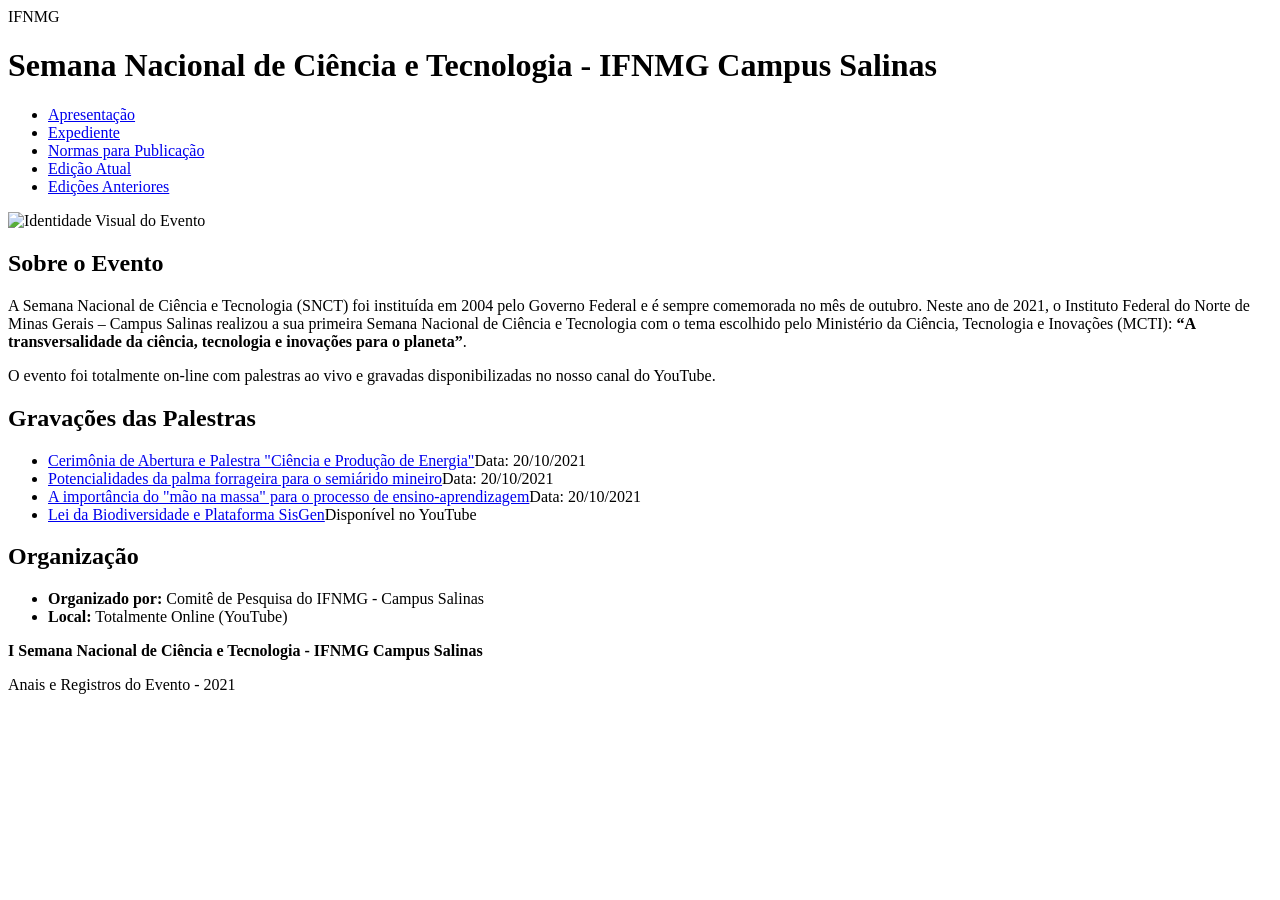
==== src/public/ppgvet1.html @ fb7b2998 "01" ====
<!DOCTYPE html>
<html lang="pt-BR">
<head>
    <meta charset="UTF-8">
    <meta name="viewport" content="width=device-width, initial-scale=1.0">
    <title>I Semana Nacional de Ciência e Tecnologia - IFNMG Campus Salinas</title>
<link rel="stylesheet" href="/css/style.css">
</head>
<body>

    <header class="top-header">
        <div class="logo-placeholder">IFNMG</div>
        <h1 class="site-title">Semana Nacional de Ciência e Tecnologia - IFNMG Campus Salinas</h1>
    </header>

    <nav class="main-nav">
        <ul>
            <li><a href="https://snct-salinas.vercel.app/#apresentacao">Apresentação</a></li>
            <li><a href="https://snct-salinas.vercel.app/#expediente">Expediente</a></li>
            <li><a href="https://snct-salinas.vercel.app/#normas">Normas para Publicação</a></li>
            <li><a href="/snct3">Edição Atual</a></li>
            <li><a href="https://snct-salinas.vercel.app/#edicoes">Edições Anteriores</a></li>
        </ul>
    </nav>

    <div class="container">
        
        <div class="banner">
            <img src="/images/eventos/snct1.webp" alt="Identidade Visual do Evento" class="banner-img">
        </div>

        <section id="apresentacao">
            <h2>Sobre o Evento</h2>
            <p>A Semana Nacional de Ciência e Tecnologia (SNCT) foi instituída em 2004 pelo Governo Federal e é sempre comemorada no mês de outubro. Neste ano de 2021, o Instituto Federal do Norte de Minas Gerais – Campus Salinas realizou a sua primeira Semana Nacional de Ciência e Tecnologia com o tema escolhido pelo Ministério da Ciência, Tecnologia e Inovações (MCTI): <strong>“A transversalidade da ciência, tecnologia e inovações para o planeta”</strong>.</p>
            <p>O evento foi totalmente on-line com palestras ao vivo e gravadas disponibilizadas no nosso canal do YouTube.</p>
        </section>

        <section id="atividades">
            <h2>Gravações das Palestras</h2>
            <ul class="edicoes-list">
                <li><a href="https://www.youtube.com/watch?v=ELow0dfZsu4" target="_blank">Cerimônia de Abertura e Palestra "Ciência e Produção de Energia"</a><span>Data: 20/10/2021</span></li>
                <li><a href="https://www.youtube.com/watch?v=rv96OdacD0Q" target="_blank">Potencialidades da palma forrageira para o semiárido mineiro</a><span>Data: 20/10/2021</span></li>
                <li><a href="https://www.youtube.com/watch?v=OOhTUZBT1Bg" target="_blank">A importância do "mão na massa" para o processo de ensino-aprendizagem</a><span>Data: 20/10/2021</span></li>
                <li><a href="https://www.youtube.com/watch?v=78AXDuResUs" target="_blank">Lei da Biodiversidade e Plataforma SisGen</a><span>Disponível no YouTube</span></li>
            </ul>
        </section>

        <section id="expediente">
            <h2>Organização</h2>
            <ul>
                <li><strong>Organizado por:</strong> Comitê de Pesquisa do IFNMG - Campus Salinas</li>
                <li><strong>Local:</strong> Totalmente Online (YouTube)</li>
            </ul>
        </section>

    </div> 
    
    <footer>
        <p><strong>I Semana Nacional de Ciência e Tecnologia - IFNMG Campus Salinas</strong></p>
        <p>Anais e Registros do Evento - 2021</p>
    </footer>

   
</body>
</html>
<script>
        document.addEventListener('DOMContentLoaded', async () => {
            const tbody = document.getElementById('corpo-tabela-resumos');
            
            try {
                // Puxa todos os resumos do app.js
                const resposta = await fetch('/api/resumos-simples');
                const todosResumos = await resposta.json();
                
                // O FILTRO DA SNCT 1 É AQUI: Pega só os resumos onde o link_pdf tem "snct1/"
                const resumosDesteEvento = todosResumos.filter(resumo => 
                    resumo.link_pdf && resumo.link_pdf.includes('snct1/')
                );
                
                tbody.innerHTML = ''; 
                
                if (resumosDesteEvento.length === 0) {
                    tbody.innerHTML = '<tr><td colspan="3" style="text-align: center;">Nenhum resumo encontrado para este evento.</td></tr>';
                    return;
                }
                
                resumosDesteEvento.forEach(resumo => {
                    const tr = document.createElement('tr');
                    
                    // Se o link já for completo (http), usa ele, se não, adiciona a / na frente
                    const urlFinal = resumo.link_pdf.startsWith('http') ? resumo.link_pdf : `/${resumo.link_pdf}`;
                    
                    tr.innerHTML = `
                        <td><strong>${resumo.titulo}</strong></td>
                        <td>${resumo.autores}</td>
                        <td style="text-align: center;"><a href="${urlFinal}" target="_blank" class="btn-pdf">Ver PDF</a></td>
                    `;
                    
                    tbody.appendChild(tr);
                });
                
            } catch (erro) {
                console.error("Erro:", erro);
                tbody.innerHTML = '<tr><td colspan="3" style="text-align: center; color: red;">Erro ao carregar os resumos.</td></tr>';
            }
        });
    </script>
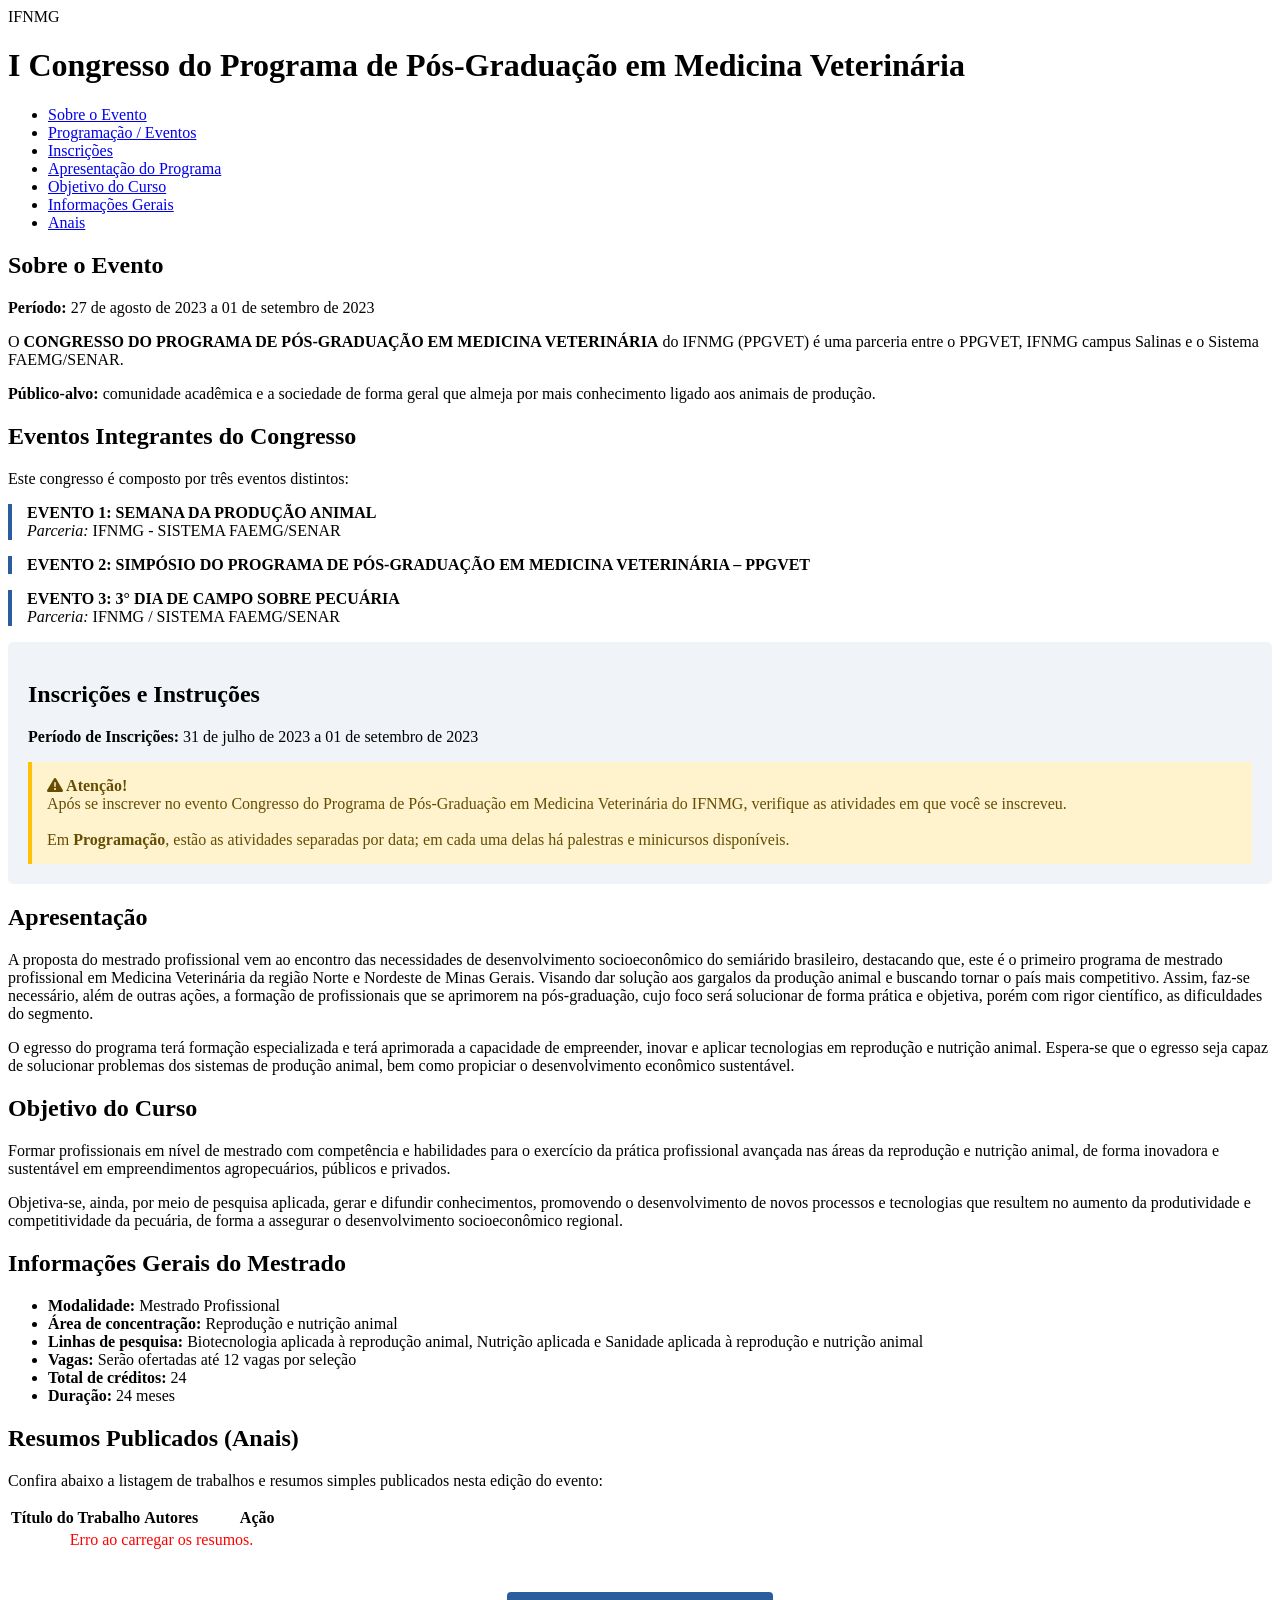
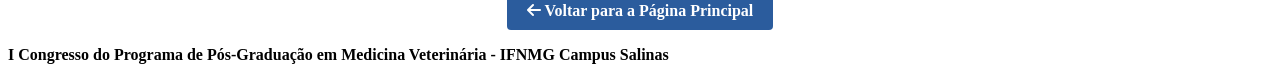
==== commit caf08d57: "01" ====
--- a/src/public/ppgvet1.html
+++ b/src/public/ppgvet1.html
@@ -3,105 +3,219 @@
 <head>
     <meta charset="UTF-8">
     <meta name="viewport" content="width=device-width, initial-scale=1.0">
-    <title>I Semana Nacional de Ciência e Tecnologia - IFNMG Campus Salinas</title>
-<link rel="stylesheet" href="/css/style.css">
+    <title>I Congresso do PPGVET - IFNMG Campus Salinas</title>
+    <link rel="stylesheet" href="/css/style.css">
+    <link rel="stylesheet" href="https://cdnjs.cloudflare.com/ajax/libs/font-awesome/6.4.0/css/all.min.css">
 </head>
 <body>
-
     <header class="top-header">
         <div class="logo-placeholder">IFNMG</div>
-        <h1 class="site-title">Semana Nacional de Ciência e Tecnologia - IFNMG Campus Salinas</h1>
+        <h1 class="site-title">I Congresso do Programa de Pós-Graduação em Medicina Veterinária</h1>
     </header>
 
     <nav class="main-nav">
         <ul>
-            <li><a href="https://snct-salinas.vercel.app/#apresentacao">Apresentação</a></li>
-            <li><a href="https://snct-salinas.vercel.app/#expediente">Expediente</a></li>
-            <li><a href="https://snct-salinas.vercel.app/#normas">Normas para Publicação</a></li>
-            <li><a href="/snct3">Edição Atual</a></li>
-            <li><a href="https://snct-salinas.vercel.app/#edicoes">Edições Anteriores</a></li>
+            <li><a href="#sobre">Sobre o Evento</a></li>
+            <li><a href="#eventos-integrantes">Programação / Eventos</a></li>
+            <li><a href="#inscricoes">Inscrições</a></li>
+            <li><a href="#apresentacao">Apresentação do Programa</a></li>
+            <li><a href="#objetivos">Objetivo do Curso</a></li>
+            <li><a href="#informacoes">Informações Gerais</a></li>
+            <li><a href="#resumos">Anais</a></li>
         </ul>
     </nav>
 
     <div class="container">
-        
-        <div class="banner">
-            <img src="/images/eventos/snct1.webp" alt="Identidade Visual do Evento" class="banner-img">
+        <section id="sobre">
+            <h2>Sobre o Evento</h2>
+            <p><strong>Período:</strong> 27 de agosto de 2023 a 01 de setembro de 2023</p>
+            <p>O <strong>CONGRESSO DO PROGRAMA DE PÓS-GRADUAÇÃO EM MEDICINA VETERINÁRIA</strong> do IFNMG (PPGVET) é uma parceria entre o PPGVET, IFNMG campus Salinas e o Sistema FAEMG/SENAR.</p>
+            <p><strong>Público-alvo:</strong> comunidade acadêmica e a sociedade de forma geral que almeja por mais conhecimento ligado aos animais de produção.</p>
+        </section>
+
+        <section id="eventos-integrantes">
+            <h2>Eventos Integrantes do Congresso</h2>
+            <p>Este congresso é composto por três eventos distintos:</p>
+            
+            <div style="margin-bottom: 15px; padding-left: 15px; border-left: 4px solid #2b5c9d;">
+                <p><strong>EVENTO 1: SEMANA DA PRODUÇÃO ANIMAL</strong><br>
+                <em>Parceria:</em> IFNMG - SISTEMA FAEMG/SENAR</p>
+            </div>
+
+            <div style="margin-bottom: 15px; padding-left: 15px; border-left: 4px solid #2b5c9d;">
+                <p><strong>EVENTO 2: SIMPÓSIO DO PROGRAMA DE PÓS-GRADUAÇÃO EM MEDICINA VETERINÁRIA – PPGVET</strong></p>
+            </div>
+
+            <div style="margin-bottom: 15px; padding-left: 15px; border-left: 4px solid #2b5c9d;">
+                <p><strong>EVENTO 3: 3° DIA DE CAMPO SOBRE PECUÁRIA</strong><br>
+                <em>Parceria:</em> IFNMG / SISTEMA FAEMG/SENAR</p>
+            </div>
+        </section>
+
+        <section id="inscricoes" style="background-color: #f0f4f8; padding: 20px; border-radius: 5px; margin-bottom: 20px;">
+            <h2>Inscrições e Instruções</h2>
+            <p><strong>Período de Inscrições:</strong> 31 de julho de 2023 a 01 de setembro de 2023</p>
+            
+            <div style="background-color: #fff3cd; border-left: 4px solid #ffc107; padding: 15px; margin-top: 15px; color: #664d03;">
+                <p style="margin: 0;"><strong><i class="fa-solid fa-triangle-exclamation"></i> Atenção!</strong><br>
+                Após se inscrever no evento Congresso do Programa de Pós-Graduação em Medicina Veterinária do IFNMG, verifique as atividades em que você se inscreveu.<br><br>
+                Em <strong>Programação</strong>, estão as atividades separadas por data; em cada uma delas há palestras e minicursos disponíveis.</p>
+            </div>
+        </section>
+
+        <section id="apresentacao">
+            <h2>Apresentação</h2>
+            <p>A proposta do mestrado profissional vem ao encontro das necessidades de desenvolvimento socioeconômico do semiárido brasileiro, destacando que, este é o primeiro programa de mestrado profissional em Medicina Veterinária da região Norte e Nordeste de Minas Gerais. Visando dar solução aos gargalos da produção animal e buscando tornar o país mais competitivo. Assim, faz-se necessário, além de outras ações, a formação de profissionais que se aprimorem na pós-graduação, cujo foco será solucionar de forma prática e objetiva, porém com rigor científico, as dificuldades do segmento.</p>
+            <p>O egresso do programa terá formação especializada e terá aprimorada a capacidade de empreender, inovar e aplicar tecnologias em reprodução e nutrição animal. Espera-se que o egresso seja capaz de solucionar problemas dos sistemas de produção animal, bem como propiciar o desenvolvimento econômico sustentável.</p>
+        </section>
+
+        <section id="objetivos">
+            <h2>Objetivo do Curso</h2>
+            <p>Formar profissionais em nível de mestrado com competência e habilidades para o exercício da prática profissional avançada nas áreas da reprodução e nutrição animal, de forma inovadora e sustentável em empreendimentos agropecuários, públicos e privados.</p>
+            <p>Objetiva-se, ainda, por meio de pesquisa aplicada, gerar e difundir conhecimentos, promovendo o desenvolvimento de novos processos e tecnologias que resultem no aumento da produtividade e competitividade da pecuária, de forma a assegurar o desenvolvimento socioeconômico regional.</p>
+        </section>
+
+        <section id="informacoes">
+            <h2>Informações Gerais do Mestrado</h2>
+            <ul>
+                <li><strong>Modalidade:</strong> Mestrado Profissional</li>
+                <li><strong>Área de concentração:</strong> Reprodução e nutrição animal</li>
+                <li><strong>Linhas de pesquisa:</strong> Biotecnologia aplicada à reprodução animal, Nutrição aplicada e Sanidade aplicada à reprodução e nutrição animal</li>
+                <li><strong>Vagas:</strong> Serão ofertadas até 12 vagas por seleção</li>
+                <li><strong>Total de créditos:</strong> 24</li>
+                <li><strong>Duração:</strong> 24 meses</li>
+            </ul>
+        </section>        
+
+        <section id="resumos">
+            <h2>Resumos Publicados (Anais)</h2>
+            <p>
+                Confira abaixo a listagem de trabalhos e resumos simples publicados
+                nesta edição do evento:
+            </p>
+
+            <table class="tabela-resumos">
+                <thead>
+                    <tr>
+                        <th>Título do Trabalho</th>
+                        <th>Autores</th>
+                        <th style="width: 110px; text-align: center">Ação</th>
+                    </tr>
+                </thead>
+                <tbody id="corpo-tabela-resumos">
+                    <tr>
+                        <td colspan="3" style="text-align: center; padding: 20px">
+                            Carregando resumos...
+                        </td>
+                    </tr>
+                </tbody>
+            </table>
+        </section>
+
+        <div style="text-align: center; margin-top: 40px">
+            <a href="index.html" style="
+            background-color: #2b5c9d;
+            color: white;
+            padding: 10px 20px;
+            text-decoration: none;
+            border-radius: 4px;
+            font-weight: bold;
+            display: inline-block;
+            ">
+                <i class="fa-solid fa-arrow-left"></i> Voltar para a Página Principal
+            </a>
         </div>
-
-        <section id="apresentacao">
-            <h2>Sobre o Evento</h2>
-            <p>A Semana Nacional de Ciência e Tecnologia (SNCT) foi instituída em 2004 pelo Governo Federal e é sempre comemorada no mês de outubro. Neste ano de 2021, o Instituto Federal do Norte de Minas Gerais – Campus Salinas realizou a sua primeira Semana Nacional de Ciência e Tecnologia com o tema escolhido pelo Ministério da Ciência, Tecnologia e Inovações (MCTI): <strong>“A transversalidade da ciência, tecnologia e inovações para o planeta”</strong>.</p>
-            <p>O evento foi totalmente on-line com palestras ao vivo e gravadas disponibilizadas no nosso canal do YouTube.</p>
-        </section>
-
-        <section id="atividades">
-            <h2>Gravações das Palestras</h2>
-            <ul class="edicoes-list">
-                <li><a href="https://www.youtube.com/watch?v=ELow0dfZsu4" target="_blank">Cerimônia de Abertura e Palestra "Ciência e Produção de Energia"</a><span>Data: 20/10/2021</span></li>
-                <li><a href="https://www.youtube.com/watch?v=rv96OdacD0Q" target="_blank">Potencialidades da palma forrageira para o semiárido mineiro</a><span>Data: 20/10/2021</span></li>
-                <li><a href="https://www.youtube.com/watch?v=OOhTUZBT1Bg" target="_blank">A importância do "mão na massa" para o processo de ensino-aprendizagem</a><span>Data: 20/10/2021</span></li>
-                <li><a href="https://www.youtube.com/watch?v=78AXDuResUs" target="_blank">Lei da Biodiversidade e Plataforma SisGen</a><span>Disponível no YouTube</span></li>
-            </ul>
-        </section>
-
-        <section id="expediente">
-            <h2>Organização</h2>
-            <ul>
-                <li><strong>Organizado por:</strong> Comitê de Pesquisa do IFNMG - Campus Salinas</li>
-                <li><strong>Local:</strong> Totalmente Online (YouTube)</li>
-            </ul>
-        </section>
-
-    </div> 
-    
+    </div>
+
     <footer>
-        <p><strong>I Semana Nacional de Ciência e Tecnologia - IFNMG Campus Salinas</strong></p>
-        <p>Anais e Registros do Evento - 2021</p>
-    </footer>
-
-   
-</body>
-</html>
-<script>
-        document.addEventListener('DOMContentLoaded', async () => {
-            const tbody = document.getElementById('corpo-tabela-resumos');
-            
+        <p><strong>I Congresso do Programa de Pós-Graduação em Medicina Veterinária - IFNMG Campus Salinas</strong></p>
+    </footer>    
+
+    <script>
+        document.addEventListener("DOMContentLoaded", async () => {
+            const tbody = document.getElementById("corpo-tabela-resumos");
+
             try {
-                // Puxa todos os resumos do app.js
-                const resposta = await fetch('/api/resumos-simples');
+                const resposta = await fetch("/api/resumos-simples");
                 const todosResumos = await resposta.json();
-                
-                // O FILTRO DA SNCT 1 É AQUI: Pega só os resumos onde o link_pdf tem "snct1/"
-                const resumosDesteEvento = todosResumos.filter(resumo => 
-                    resumo.link_pdf && resumo.link_pdf.includes('snct1/')
+
+                // Filtro ajustado para "ppgvet1" referente à primeira edição do congresso
+                const resumosDesteEvento = todosResumos.filter(
+                    (resumo) => resumo.link_pdf && resumo.link_pdf.includes("ppgvet1"),
                 );
-                
-                tbody.innerHTML = ''; 
-                
+
+                tbody.innerHTML = "";
+
                 if (resumosDesteEvento.length === 0) {
-                    tbody.innerHTML = '<tr><td colspan="3" style="text-align: center;">Nenhum resumo encontrado para este evento.</td></tr>';
+                    tbody.innerHTML =
+                        '<tr><td colspan="3" style="text-align: center;">Nenhum resumo encontrado para este evento.</td></tr>';
                     return;
                 }
-                
-                resumosDesteEvento.forEach(resumo => {
-                    const tr = document.createElement('tr');
-                    
-                    // Se o link já for completo (http), usa ele, se não, adiciona a / na frente
-                    const urlFinal = resumo.link_pdf.startsWith('http') ? resumo.link_pdf : `/${resumo.link_pdf}`;
-                    
+
+                resumosDesteEvento.forEach((resumo) => {
+                    const tr = document.createElement("tr");
+                    const urlFinal = resumo.link_pdf.startsWith("http")
+                        ? resumo.link_pdf
+                        : `/${resumo.link_pdf}`;
+
                     tr.innerHTML = `
                         <td><strong>${resumo.titulo}</strong></td>
                         <td>${resumo.autores}</td>
                         <td style="text-align: center;"><a href="${urlFinal}" target="_blank" class="btn-pdf">Ver PDF</a></td>
                     `;
-                    
+
                     tbody.appendChild(tr);
                 });
-                
             } catch (erro) {
                 console.error("Erro:", erro);
-                tbody.innerHTML = '<tr><td colspan="3" style="text-align: center; color: red;">Erro ao carregar os resumos.</td></tr>';
+                tbody.innerHTML =
+                    '<tr><td colspan="3" style="text-align: center; color: red;">Erro ao carregar os resumos.</td></tr>';
             }
         });
-    </script>+
+        document.addEventListener('DOMContentLoaded', () => {
+            const track = document.querySelector('.carousel-track');
+            if (!track) return;
+
+            const slides = Array.from(document.querySelectorAll('.carousel-slide'));
+            const nextButton = document.querySelector('.next-btn');
+            const prevButton = document.querySelector('.prev-btn');
+            const dots = document.querySelectorAll('.dot');
+
+            let currentIndex = 0;
+
+            function atualizarCarrossel(index) {
+                track.style.transform = `translateX(-${index * 100}%)`;
+                dots.forEach(dot => dot.classList.remove('active'));
+                if (dots[index]) dots[index].classList.add('active');
+                currentIndex = index;
+            }
+
+            if (nextButton) {
+                nextButton.addEventListener('click', () => {
+                    let nextIndex = (currentIndex + 1) % slides.length;
+                    atualizarCarrossel(nextIndex);
+                });
+            }
+
+            if (prevButton) {
+                prevButton.addEventListener('click', () => {
+                    let prevIndex = (currentIndex - 1 + slides.length) % slides.length;
+                    atualizarCarrossel(prevIndex);
+                });
+            }
+
+            window.mudarSlideDireto = function (index) {
+                atualizarCarrossel(index);
+            };
+
+            setInterval(() => {
+                if (slides.length > 0) {
+                    let nextIndex = (currentIndex + 1) % slides.length;
+                    atualizarCarrossel(nextIndex);
+                }
+            }, 4000);
+        });
+    </script>
+</body>
+</html>
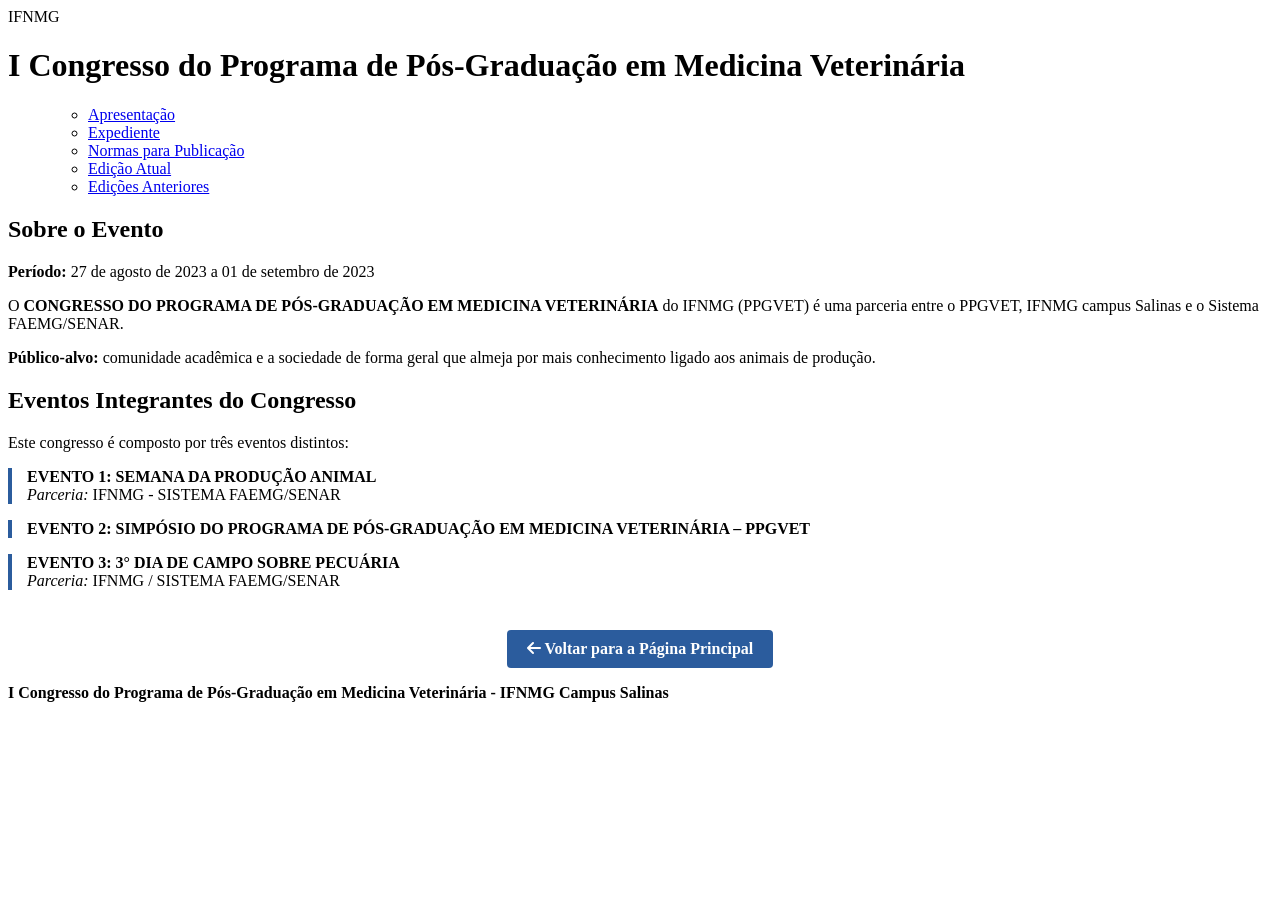
==== commit 0c76e091: "01" ====
--- a/src/public/ppgvet1.html
+++ b/src/public/ppgvet1.html
@@ -3,7 +3,7 @@
 <head>
     <meta charset="UTF-8">
     <meta name="viewport" content="width=device-width, initial-scale=1.0">
-    <title>I Congresso do PPGVET - IFNMG Campus Salinas</title>
+    <title>Simpósio do PPGVET - IFNMG Campus Salinas</title>
     <link rel="stylesheet" href="/css/style.css">
     <link rel="stylesheet" href="https://cdnjs.cloudflare.com/ajax/libs/font-awesome/6.4.0/css/all.min.css">
 </head>
@@ -15,13 +15,13 @@
 
     <nav class="main-nav">
         <ul>
-            <li><a href="#sobre">Sobre o Evento</a></li>
-            <li><a href="#eventos-integrantes">Programação / Eventos</a></li>
-            <li><a href="#inscricoes">Inscrições</a></li>
-            <li><a href="#apresentacao">Apresentação do Programa</a></li>
-            <li><a href="#objetivos">Objetivo do Curso</a></li>
-            <li><a href="#informacoes">Informações Gerais</a></li>
-            <li><a href="#resumos">Anais</a></li>
+        <ul>
+            <li><a href="https://simposio-ppgvet-ifnmg.vercel.app/#apresentacao">Apresentação</a></li>
+            <li><a href="https://simposio-ppgvet-ifnmg.vercel.app/#expediente">Expediente</a></li>
+            <li><a href="https://simposio-ppgvet-ifnmg.vercel.app/#normas">Normas para Publicação</a></li>
+            <li><a href="https://simposio-ppgvet-ifnmg.vercel.app/ppgvet3">Edição Atual</a></li>
+            <li><a href="https://simposio-ppgvet-ifnmg.vercel.app/#edicoes">Edições Anteriores</a></li>
+        </ul>
         </ul>
     </nav>
 
@@ -50,66 +50,6 @@
                 <p><strong>EVENTO 3: 3° DIA DE CAMPO SOBRE PECUÁRIA</strong><br>
                 <em>Parceria:</em> IFNMG / SISTEMA FAEMG/SENAR</p>
             </div>
-        </section>
-
-        <section id="inscricoes" style="background-color: #f0f4f8; padding: 20px; border-radius: 5px; margin-bottom: 20px;">
-            <h2>Inscrições e Instruções</h2>
-            <p><strong>Período de Inscrições:</strong> 31 de julho de 2023 a 01 de setembro de 2023</p>
-            
-            <div style="background-color: #fff3cd; border-left: 4px solid #ffc107; padding: 15px; margin-top: 15px; color: #664d03;">
-                <p style="margin: 0;"><strong><i class="fa-solid fa-triangle-exclamation"></i> Atenção!</strong><br>
-                Após se inscrever no evento Congresso do Programa de Pós-Graduação em Medicina Veterinária do IFNMG, verifique as atividades em que você se inscreveu.<br><br>
-                Em <strong>Programação</strong>, estão as atividades separadas por data; em cada uma delas há palestras e minicursos disponíveis.</p>
-            </div>
-        </section>
-
-        <section id="apresentacao">
-            <h2>Apresentação</h2>
-            <p>A proposta do mestrado profissional vem ao encontro das necessidades de desenvolvimento socioeconômico do semiárido brasileiro, destacando que, este é o primeiro programa de mestrado profissional em Medicina Veterinária da região Norte e Nordeste de Minas Gerais. Visando dar solução aos gargalos da produção animal e buscando tornar o país mais competitivo. Assim, faz-se necessário, além de outras ações, a formação de profissionais que se aprimorem na pós-graduação, cujo foco será solucionar de forma prática e objetiva, porém com rigor científico, as dificuldades do segmento.</p>
-            <p>O egresso do programa terá formação especializada e terá aprimorada a capacidade de empreender, inovar e aplicar tecnologias em reprodução e nutrição animal. Espera-se que o egresso seja capaz de solucionar problemas dos sistemas de produção animal, bem como propiciar o desenvolvimento econômico sustentável.</p>
-        </section>
-
-        <section id="objetivos">
-            <h2>Objetivo do Curso</h2>
-            <p>Formar profissionais em nível de mestrado com competência e habilidades para o exercício da prática profissional avançada nas áreas da reprodução e nutrição animal, de forma inovadora e sustentável em empreendimentos agropecuários, públicos e privados.</p>
-            <p>Objetiva-se, ainda, por meio de pesquisa aplicada, gerar e difundir conhecimentos, promovendo o desenvolvimento de novos processos e tecnologias que resultem no aumento da produtividade e competitividade da pecuária, de forma a assegurar o desenvolvimento socioeconômico regional.</p>
-        </section>
-
-        <section id="informacoes">
-            <h2>Informações Gerais do Mestrado</h2>
-            <ul>
-                <li><strong>Modalidade:</strong> Mestrado Profissional</li>
-                <li><strong>Área de concentração:</strong> Reprodução e nutrição animal</li>
-                <li><strong>Linhas de pesquisa:</strong> Biotecnologia aplicada à reprodução animal, Nutrição aplicada e Sanidade aplicada à reprodução e nutrição animal</li>
-                <li><strong>Vagas:</strong> Serão ofertadas até 12 vagas por seleção</li>
-                <li><strong>Total de créditos:</strong> 24</li>
-                <li><strong>Duração:</strong> 24 meses</li>
-            </ul>
-        </section>        
-
-        <section id="resumos">
-            <h2>Resumos Publicados (Anais)</h2>
-            <p>
-                Confira abaixo a listagem de trabalhos e resumos simples publicados
-                nesta edição do evento:
-            </p>
-
-            <table class="tabela-resumos">
-                <thead>
-                    <tr>
-                        <th>Título do Trabalho</th>
-                        <th>Autores</th>
-                        <th style="width: 110px; text-align: center">Ação</th>
-                    </tr>
-                </thead>
-                <tbody id="corpo-tabela-resumos">
-                    <tr>
-                        <td colspan="3" style="text-align: center; padding: 20px">
-                            Carregando resumos...
-                        </td>
-                    </tr>
-                </tbody>
-            </table>
         </section>
 
         <div style="text-align: center; margin-top: 40px">
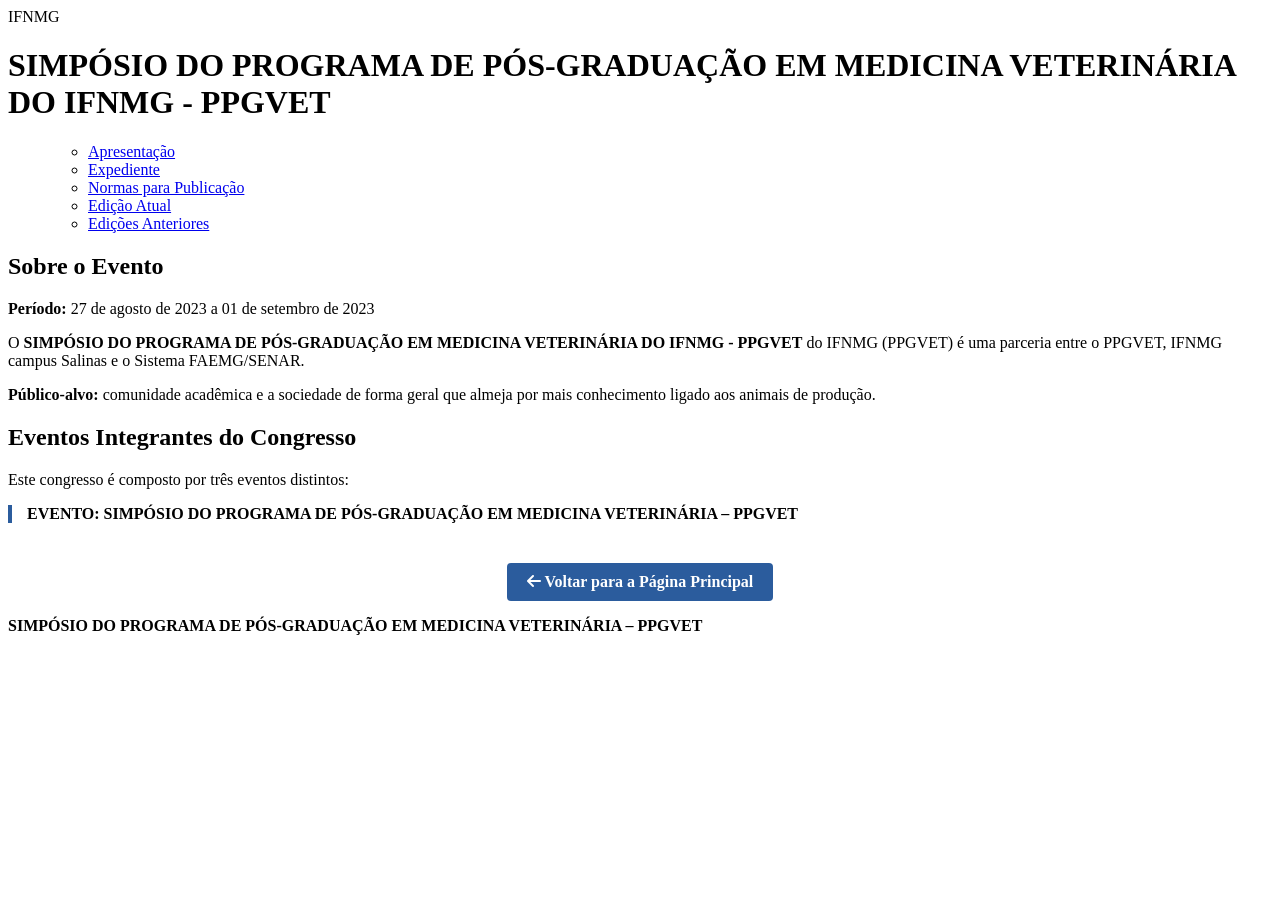
==== commit ae2ff71a: "01" ====
--- a/src/public/ppgvet1.html
+++ b/src/public/ppgvet1.html
@@ -10,7 +10,7 @@
 <body>
     <header class="top-header">
         <div class="logo-placeholder">IFNMG</div>
-        <h1 class="site-title">I Congresso do Programa de Pós-Graduação em Medicina Veterinária</h1>
+        <h1 class="site-title">SIMPÓSIO DO PROGRAMA DE PÓS-GRADUAÇÃO EM MEDICINA VETERINÁRIA DO IFNMG - PPGVET</h1>
     </header>
 
     <nav class="main-nav">
@@ -29,7 +29,7 @@
         <section id="sobre">
             <h2>Sobre o Evento</h2>
             <p><strong>Período:</strong> 27 de agosto de 2023 a 01 de setembro de 2023</p>
-            <p>O <strong>CONGRESSO DO PROGRAMA DE PÓS-GRADUAÇÃO EM MEDICINA VETERINÁRIA</strong> do IFNMG (PPGVET) é uma parceria entre o PPGVET, IFNMG campus Salinas e o Sistema FAEMG/SENAR.</p>
+            <p>O <strong>SIMPÓSIO DO PROGRAMA DE PÓS-GRADUAÇÃO EM MEDICINA VETERINÁRIA DO IFNMG - PPGVET</strong> do IFNMG (PPGVET) é uma parceria entre o PPGVET, IFNMG campus Salinas e o Sistema FAEMG/SENAR.</p>
             <p><strong>Público-alvo:</strong> comunidade acadêmica e a sociedade de forma geral que almeja por mais conhecimento ligado aos animais de produção.</p>
         </section>
 
@@ -38,22 +38,12 @@
             <p>Este congresso é composto por três eventos distintos:</p>
             
             <div style="margin-bottom: 15px; padding-left: 15px; border-left: 4px solid #2b5c9d;">
-                <p><strong>EVENTO 1: SEMANA DA PRODUÇÃO ANIMAL</strong><br>
-                <em>Parceria:</em> IFNMG - SISTEMA FAEMG/SENAR</p>
-            </div>
-
-            <div style="margin-bottom: 15px; padding-left: 15px; border-left: 4px solid #2b5c9d;">
-                <p><strong>EVENTO 2: SIMPÓSIO DO PROGRAMA DE PÓS-GRADUAÇÃO EM MEDICINA VETERINÁRIA – PPGVET</strong></p>
-            </div>
-
-            <div style="margin-bottom: 15px; padding-left: 15px; border-left: 4px solid #2b5c9d;">
-                <p><strong>EVENTO 3: 3° DIA DE CAMPO SOBRE PECUÁRIA</strong><br>
-                <em>Parceria:</em> IFNMG / SISTEMA FAEMG/SENAR</p>
+                <p><strong>EVENTO: SIMPÓSIO DO PROGRAMA DE PÓS-GRADUAÇÃO EM MEDICINA VETERINÁRIA – PPGVET</strong></p>
             </div>
         </section>
 
         <div style="text-align: center; margin-top: 40px">
-            <a href="index.html" style="
+            <a href="https://simposio-ppgvet-ifnmg.vercel.app/" style="
             background-color: #2b5c9d;
             color: white;
             padding: 10px 20px;
@@ -68,7 +58,7 @@
     </div>
 
     <footer>
-        <p><strong>I Congresso do Programa de Pós-Graduação em Medicina Veterinária - IFNMG Campus Salinas</strong></p>
+        <p><strong>SIMPÓSIO DO PROGRAMA DE PÓS-GRADUAÇÃO EM MEDICINA VETERINÁRIA – PPGVET</strong></p>
     </footer>    
 
     <script>
